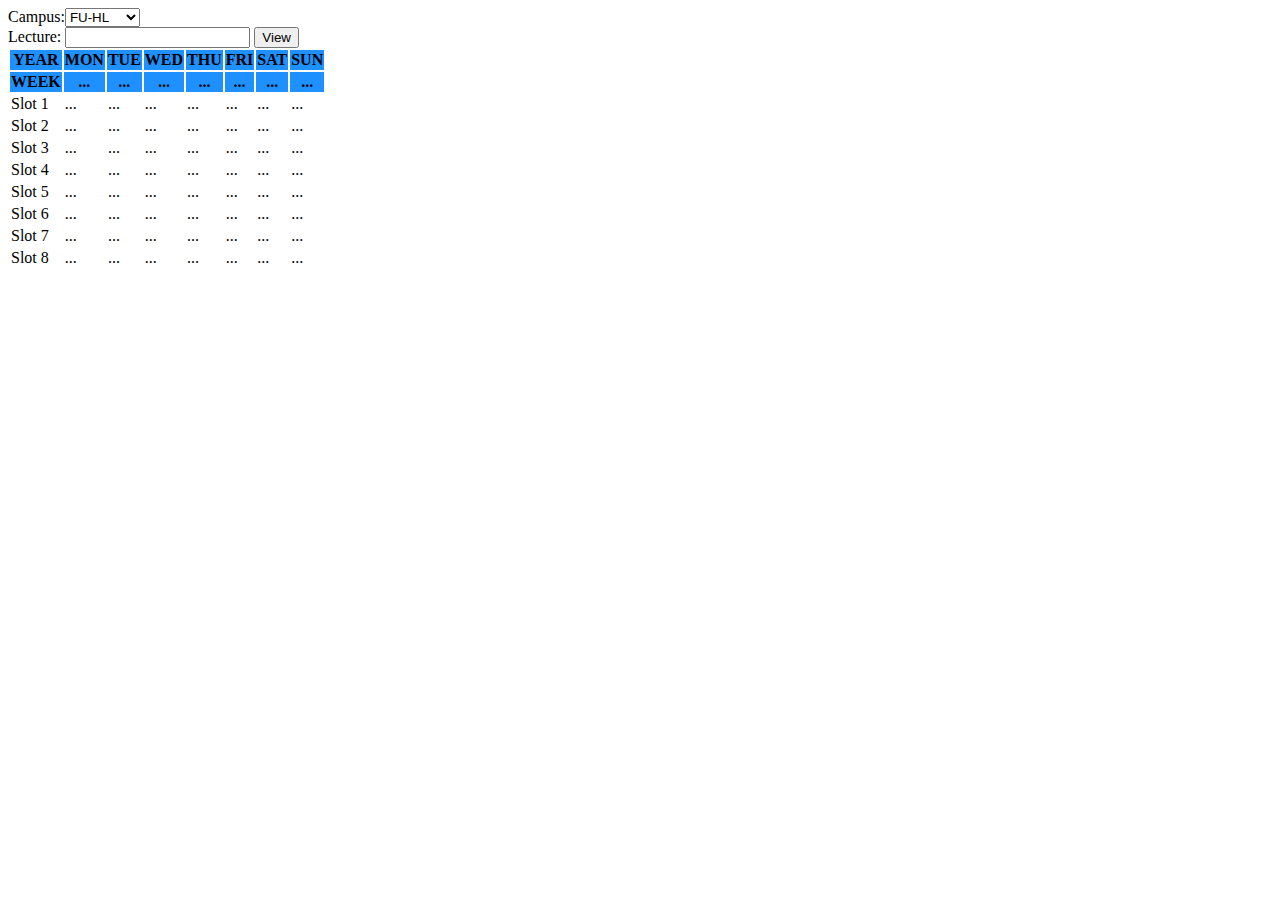
==== Assignment/web/index.html @ 22e029cd "Frame" ====
<!DOCTYPE html>
<!--
Click nbfs://nbhost/SystemFileSystem/Templates/Licenses/license-default.txt to change this license
Click nbfs://nbhost/SystemFileSystem/Templates/JSP_Servlet/Html.html to edit this template
-->
<html>
    <head>
        <title>TODO supply a title</title>
        <meta charset="UTF-8">
        <meta name="viewport" content="width=device-width, initial-scale=1.0">
        <link rel="stylesheet" href="newcss.css"/>
    </head>
    <body>
        <div class="title">
            <a>Campus: </a>
            <select id="campusSelector">
                <option value="FU-HL">FU-HL</option>
                <option value="FU-HCM">FU-HCM</option>
                <option value="FU-CT">FU-CT</option>
            </select>
        </div>
        
        <div>
            <label for="lecture">Lecture: </label>
            <input type="search" id="lecture" name="lecture" required>
            <input type="submit" value="View">
        </div>
        <table class="table">
            <thead>
                <tr>
                    <th>YEAR</th>
                    <th>MON</th>
                    <th>TUE</th>
                    <th>WED</th>
                    <th>THU</th>
                    <th>FRI</th>
                    <th>SAT</th>
                    <th>SUN</th>
                </tr>
                <tr>
                    <th>WEEK</th>
                    <th>...</th>
                    <th>...</th>
                    <th>...</th>
                    <th>...</th>
                    <th>...</th>
                    <th>...</th>
                    <th>...</th>
                </tr>
            </thead>
            <tbody>
                <tr>
                    <td>Slot 1</td>
                    <td>...</td>
                    <td>...</td>
                    <td>...</td>
                    <td>...</td>
                    <td>...</td>
                    <td>...</td>
                    <td>...</td>
                </tr>
                <tr>
                    <td>Slot 2</td>
                    <td>...</td>
                    <td>...</td>
                    <td>...</td>
                    <td>...</td>
                    <td>...</td>
                    <td>...</td>
                    <td>...</td>
                </tr>
                <tr>
                    <td>Slot 3</td>
                    <td>...</td>
                    <td>...</td>
                    <td>...</td>
                    <td>...</td>
                    <td>...</td>
                    <td>...</td>
                    <td>...</td>
                </tr>
                <tr>
                    <td>Slot 4</td>
                    <td>...</td>
                    <td>...</td>
                    <td>...</td>
                    <td>...</td>
                    <td>...</td>
                    <td>...</td>
                    <td>...</td>
                </tr>
                <tr>
                    <td>Slot 5</td>
                    <td>...</td>
                    <td>...</td>
                    <td>...</td>
                    <td>...</td>
                    <td>...</td>
                    <td>...</td>
                    <td>...</td>
                </tr>
                <tr>
                    <td>Slot 6</td>
                    <td>...</td>
                    <td>...</td>
                    <td>...</td>
                    <td>...</td>
                    <td>...</td>
                    <td>...</td>
                    <td>...</td>
                </tr>
                <tr>
                    <td>Slot 7</td>
                    <td>...</td>
                    <td>...</td>
                    <td>...</td>
                    <td>...</td>
                    <td>...</td>
                    <td>...</td>
                    <td>...</td>
                </tr>
                <tr>
                    <td>Slot 8</td>
                    <td>...</td>
                    <td>...</td>
                    <td>...</td>
                    <td>...</td>
                    <td>...</td>
                    <td>...</td>
                    <td>...</td>
                </tr>
            </tbody>
        </table>
    </body>
</html>
---- Assignment/web/newcss.css ----
/*
Click nbfs://nbhost/SystemFileSystem/Templates/Licenses/license-default.txt to change this license
Click nbfs://nbhost/SystemFileSystem/Templates/ClientSide/css.css to edit this template
*/
/* 
    Created on : Sep 26, 2023, 8:42:26 PM
    Author     : Admin
*/

.title{
    display: flex;
    margin: 0 auto;
}
.table thead{
    background-color: dodgerblue;
}
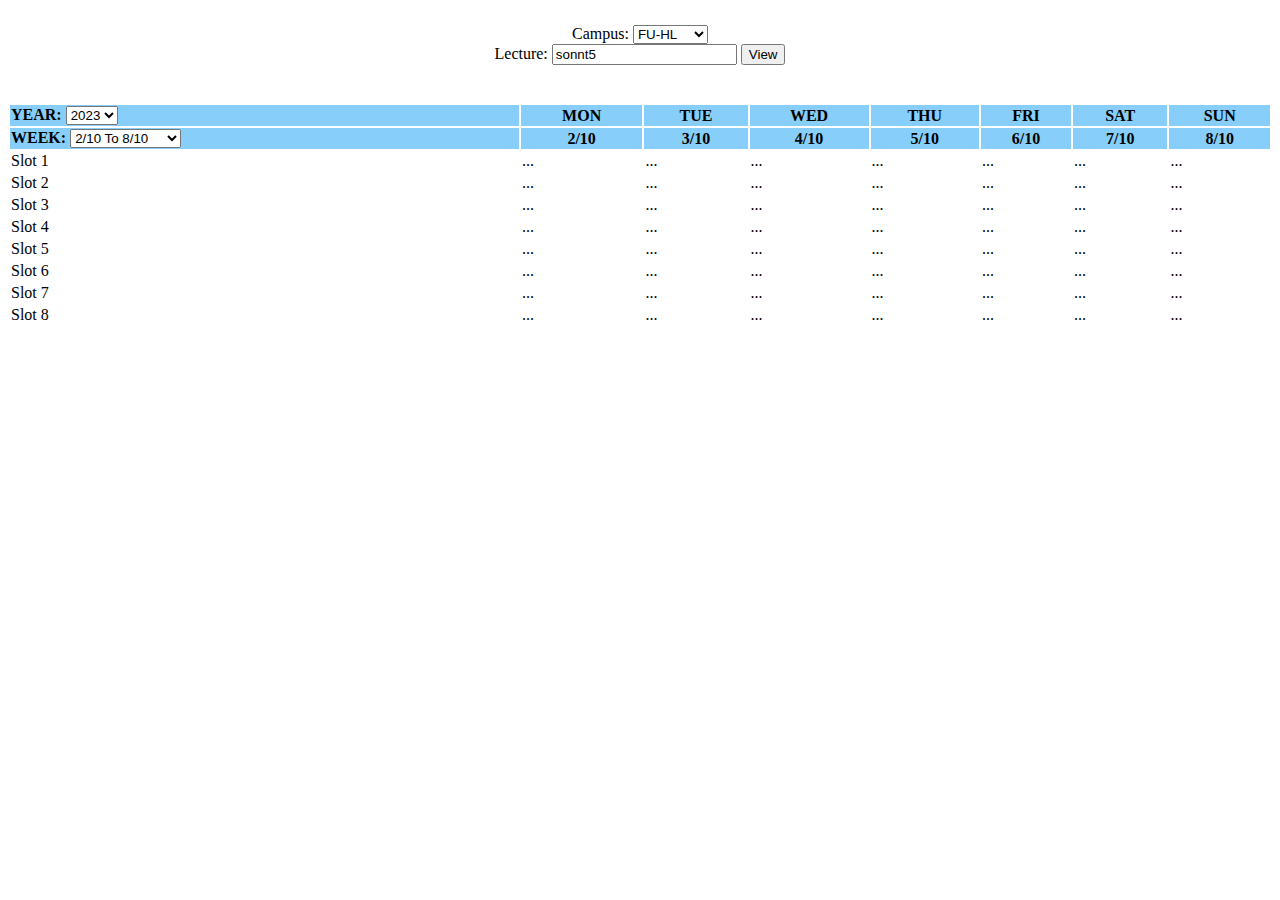
==== commit 8bf91a50: "more complete interface" ====
--- a/Assignment/web/index.html
+++ b/Assignment/web/index.html
@@ -9,9 +9,47 @@
         <meta charset="UTF-8">
         <meta name="viewport" content="width=device-width, initial-scale=1.0">
         <link rel="stylesheet" href="newcss.css"/>
+        <script>
+            document.addEventListener("DOMContentLoaded", function () {
+                var selectWeek = document.getElementById("week");
+
+                // Lấy ngày hiện tại
+                var currentDate = new Date();
+
+                // Tính ngày đầu năm
+                var firstDayOfYear = new Date(currentDate.getFullYear(), 0, 1); // Tháng bắt đầu từ 0 (0 là tháng 1)
+
+                // Đặt ngày đầu năm là ngày thứ hai đầu tiên của tuần
+                while (firstDayOfYear.getDay() !== 1) { // 0 là CN, 1 là T2
+                    firstDayOfYear.setDate(firstDayOfYear.getDate() + 1);
+                }
+
+                // Tạo danh sách các tuần và thêm vào danh sách chọn
+                var weekNumber = 1;
+                while (firstDayOfYear.getFullYear() === currentDate.getFullYear()) {
+                    var endOfWeek = new Date(firstDayOfYear);
+                    endOfWeek.setDate(firstDayOfYear.getDate() + 6);
+
+                    // Lấy ngày và tháng
+                    var startDay = firstDayOfYear.getDate();
+                    var startMonth = firstDayOfYear.getMonth() + 1; // Tháng bắt đầu từ 0
+
+                    var endDay = endOfWeek.getDate();
+                    var endMonth = endOfWeek.getMonth() + 1; // Tháng bắt đầu từ 0
+
+                    var option = document.createElement("option");
+                    option.value = weekNumber;
+                    option.text = startDay + "/" + startMonth + " To " + endDay + "/" + endMonth;
+                    selectWeek.appendChild(option);
+
+                    firstDayOfYear.setDate(firstDayOfYear.getDate() + 7);
+                    weekNumber++;
+                }
+            });
+        </script>
     </head>
     <body>
-        <div class="title">
+        <div style="margin-top: 2%;text-align: center;">
             <a>Campus: </a>
             <select id="campusSelector">
                 <option value="FU-HL">FU-HL</option>
@@ -19,16 +57,25 @@
                 <option value="FU-CT">FU-CT</option>
             </select>
         </div>
-        
-        <div>
+
+        <div style="text-align: center;">
             <label for="lecture">Lecture: </label>
-            <input type="search" id="lecture" name="lecture" required>
+            <input type="search" id="lecture" name="lecture" value="sonnt5" required>
             <input type="submit" value="View">
         </div>
-        <table class="table">
-            <thead>
+        <table style="width: -webkit-fill-available;margin-top: 3%;">
+            <thead style="background-color: lightskyblue;">
                 <tr>
-                    <th>YEAR</th>
+                    <th style="text-align: inherit;">
+                        <label for="year">YEAR:</label>
+                        <select id="year" name="year">
+                            <option value="2020">2020</option>
+                            <option value="2021">2021</option>
+                            <option value="2022">2022</option>
+                            <option selected="selected" value="2023">2023</option>
+                            <option value="2024">2024</option>
+                        </select>
+                    </th>
                     <th>MON</th>
                     <th>TUE</th>
                     <th>WED</th>
@@ -38,14 +85,19 @@
                     <th>SUN</th>
                 </tr>
                 <tr>
-                    <th>WEEK</th>
-                    <th>...</th>
-                    <th>...</th>
-                    <th>...</th>
-                    <th>...</th>
-                    <th>...</th>
-                    <th>...</th>
-                    <th>...</th>
+                    <th style="text-align: inherit;">
+                        <label for="week">WEEK:</label>
+                        <select id="week" name="week">
+                            <option value="thisWeek" selected>2/10 To 8/10</option>
+                        </select>
+                    </th>
+                    <th id="day1">2/10</th>
+                    <th id="day2">3/10</th>
+                    <th id="day3">4/10</th>
+                    <th id="day4">5/10</th>
+                    <th id="day5">6/10</th>
+                    <th id="day6">7/10</th>
+                    <th id="day7">8/10</th>
                 </tr>
             </thead>
             <tbody>
--- a/Assignment/web/newcss.css
+++ b/Assignment/web/newcss.css
@@ -6,11 +6,3 @@
     Created on : Sep 26, 2023, 8:42:26 PM
     Author     : Admin
 */
-
-.title{
-    display: flex;
-    margin: 0 auto;
-}
-.table thead{
-    background-color: dodgerblue;
-}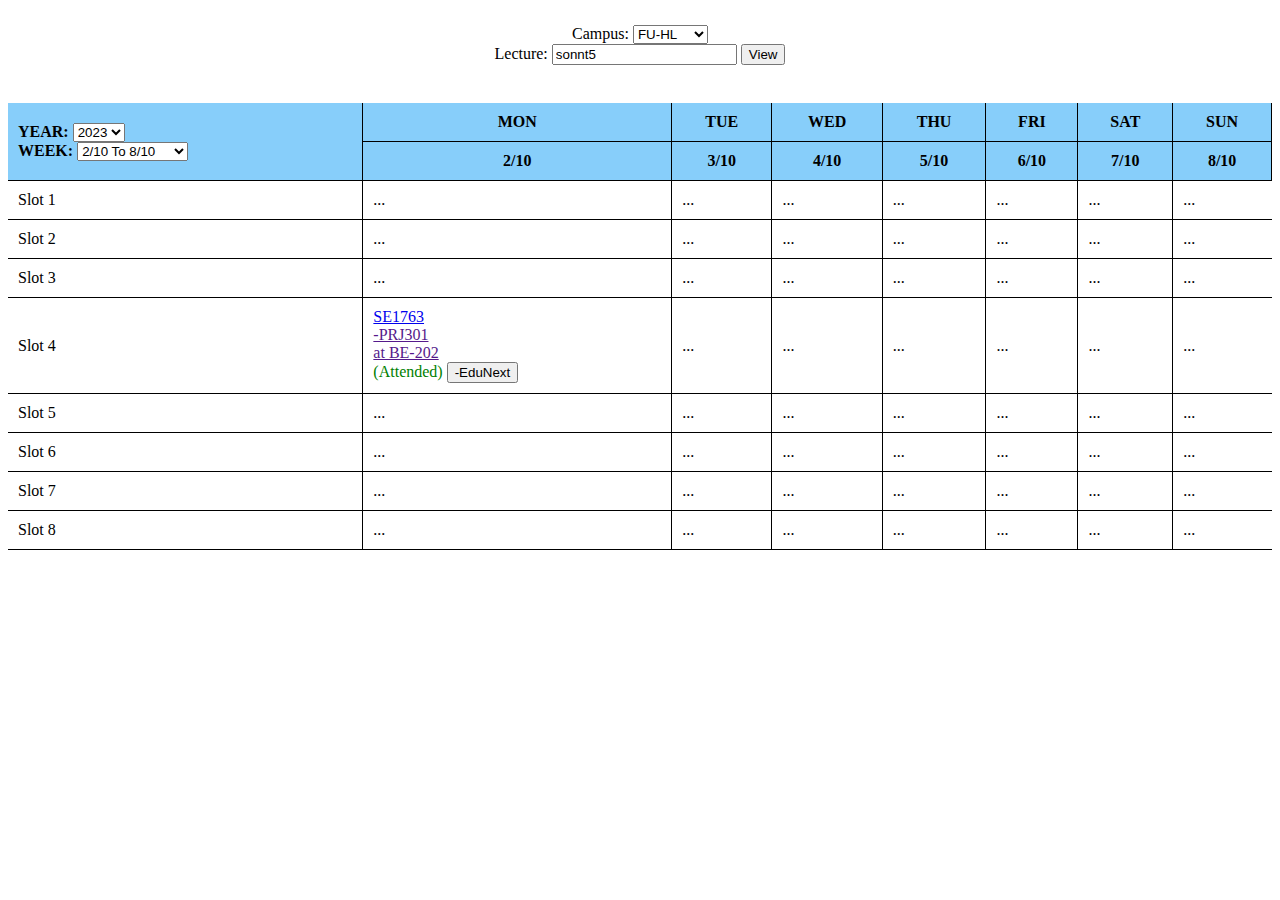
==== commit 0c82a011: "complete the table of timetable" ====
--- a/Assignment/web/index.html
+++ b/Assignment/web/index.html
@@ -8,7 +8,35 @@
         <title>TODO supply a title</title>
         <meta charset="UTF-8">
         <meta name="viewport" content="width=device-width, initial-scale=1.0">
-        <link rel="stylesheet" href="newcss.css"/>
+        <style>
+        table {
+            border-collapse: collapse; /* Loại bỏ khoảng cách giữa các đường kẻ */
+            width: 100%; /* Đảm bảo bảng đầy đủ chiều rộng của container */
+        }
+        table thead tr{
+            padding: 10px;
+            border-bottom: 1px solid black;
+        }
+        table thead tr th {
+            padding: 10px; /* Điều chỉnh giá trị padding tùy ý */
+            border-right: 1px solid black;
+        }
+        /* Đặt khoảng cách giữa các hàng */
+        table tbody tr {
+            padding: 10px; /* Điều chỉnh giá trị padding tùy ý */
+            border-bottom: 1px solid black;
+        }
+
+        /* Đặt khoảng cách giữa các cột */
+        table tbody tr td {
+            padding: 10px; /* Điều chỉnh giá trị padding tùy ý */
+            border-right: 1px solid black;
+        }
+
+        table tbody tr td:last-child {
+            border-right: none;
+        }
+    </style>
         <script>
             document.addEventListener("DOMContentLoaded", function () {
                 var selectWeek = document.getElementById("week");
@@ -66,7 +94,7 @@
         <table style="width: -webkit-fill-available;margin-top: 3%;">
             <thead style="background-color: lightskyblue;">
                 <tr>
-                    <th style="text-align: inherit;">
+                    <th rowspan="2" style="text-align: inherit;">
                         <label for="year">YEAR:</label>
                         <select id="year" name="year">
                             <option value="2020">2020</option>
@@ -74,6 +102,11 @@
                             <option value="2022">2022</option>
                             <option selected="selected" value="2023">2023</option>
                             <option value="2024">2024</option>
+                        </select>
+                        <br>
+                        <label for="week">WEEK:</label>
+                        <select id="week" name="week">
+                            <option value="thisWeek" selected>2/10 To 8/10</option>
                         </select>
                     </th>
                     <th>MON</th>
@@ -85,12 +118,6 @@
                     <th>SUN</th>
                 </tr>
                 <tr>
-                    <th style="text-align: inherit;">
-                        <label for="week">WEEK:</label>
-                        <select id="week" name="week">
-                            <option value="thisWeek" selected>2/10 To 8/10</option>
-                        </select>
-                    </th>
                     <th id="day1">2/10</th>
                     <th id="day2">3/10</th>
                     <th id="day3">4/10</th>
@@ -133,7 +160,13 @@
                 </tr>
                 <tr>
                     <td>Slot 4</td>
-                    <td>...</td>
+                    <td>
+                        <a href="/Assignment/attendance.jsp">SE1763</a><br>
+                        <a href="">-PRJ301</a><br>
+                        <a href="">at BE-202</a><br>
+                        <a style="color: green">(Attended)</a>
+                        <a href="https://fu-edunext.fpt.edu.vn"><input type="button" value="-EduNext" /></a>
+                    </td>
                     <td>...</td>
                     <td>...</td>
                     <td>...</td>
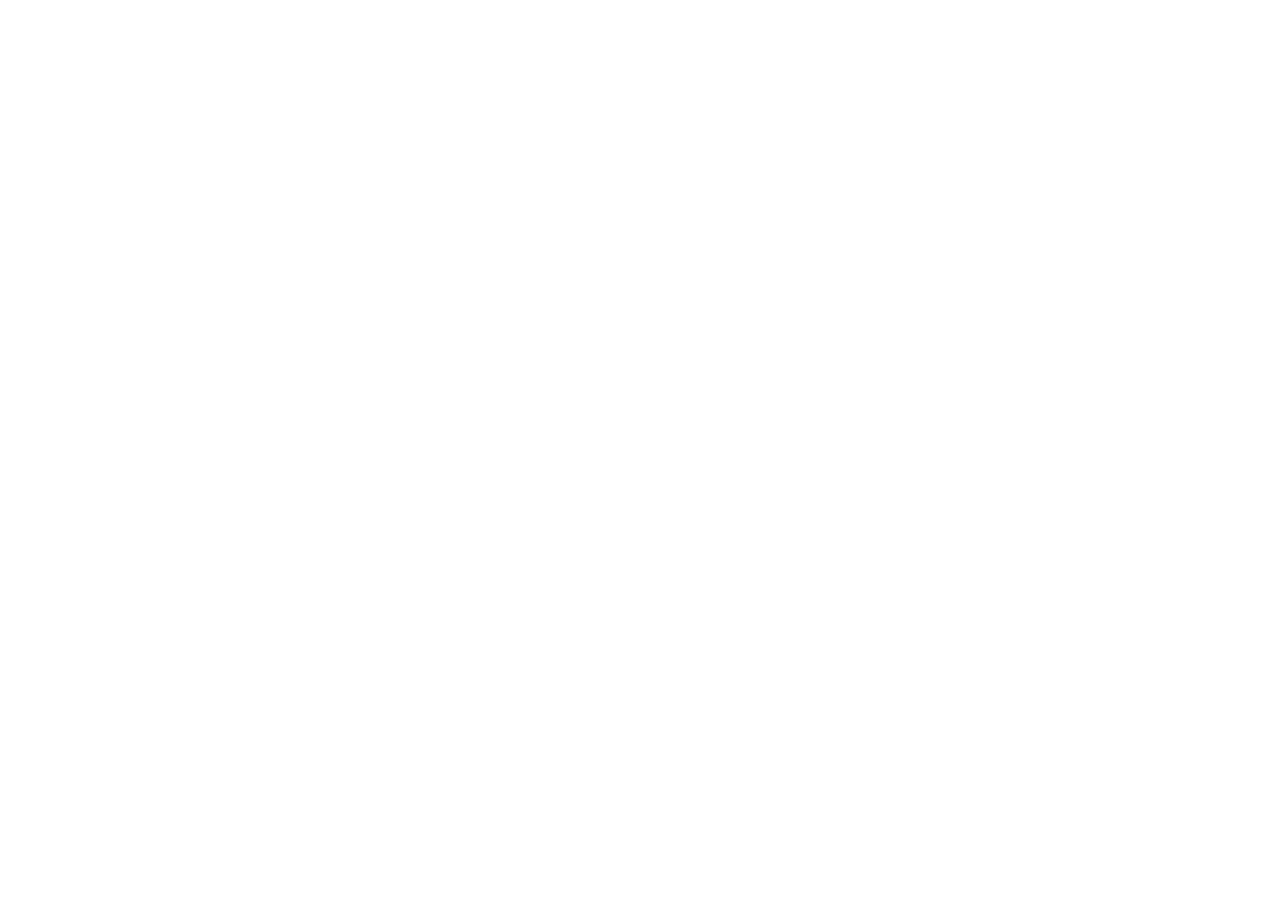
==== commit 1d288813: "add database and process timetable" ====
--- a/Assignment/web/index.html
+++ b/Assignment/web/index.html
@@ -8,213 +8,8 @@
         <title>TODO supply a title</title>
         <meta charset="UTF-8">
         <meta name="viewport" content="width=device-width, initial-scale=1.0">
-        <style>
-        table {
-            border-collapse: collapse; /* Loại bỏ khoảng cách giữa các đường kẻ */
-            width: 100%; /* Đảm bảo bảng đầy đủ chiều rộng của container */
-        }
-        table thead tr{
-            padding: 10px;
-            border-bottom: 1px solid black;
-        }
-        table thead tr th {
-            padding: 10px; /* Điều chỉnh giá trị padding tùy ý */
-            border-right: 1px solid black;
-        }
-        /* Đặt khoảng cách giữa các hàng */
-        table tbody tr {
-            padding: 10px; /* Điều chỉnh giá trị padding tùy ý */
-            border-bottom: 1px solid black;
-        }
-
-        /* Đặt khoảng cách giữa các cột */
-        table tbody tr td {
-            padding: 10px; /* Điều chỉnh giá trị padding tùy ý */
-            border-right: 1px solid black;
-        }
-
-        table tbody tr td:last-child {
-            border-right: none;
-        }
-    </style>
-        <script>
-            document.addEventListener("DOMContentLoaded", function () {
-                var selectWeek = document.getElementById("week");
-
-                // Lấy ngày hiện tại
-                var currentDate = new Date();
-
-                // Tính ngày đầu năm
-                var firstDayOfYear = new Date(currentDate.getFullYear(), 0, 1); // Tháng bắt đầu từ 0 (0 là tháng 1)
-
-                // Đặt ngày đầu năm là ngày thứ hai đầu tiên của tuần
-                while (firstDayOfYear.getDay() !== 1) { // 0 là CN, 1 là T2
-                    firstDayOfYear.setDate(firstDayOfYear.getDate() + 1);
-                }
-
-                // Tạo danh sách các tuần và thêm vào danh sách chọn
-                var weekNumber = 1;
-                while (firstDayOfYear.getFullYear() === currentDate.getFullYear()) {
-                    var endOfWeek = new Date(firstDayOfYear);
-                    endOfWeek.setDate(firstDayOfYear.getDate() + 6);
-
-                    // Lấy ngày và tháng
-                    var startDay = firstDayOfYear.getDate();
-                    var startMonth = firstDayOfYear.getMonth() + 1; // Tháng bắt đầu từ 0
-
-                    var endDay = endOfWeek.getDate();
-                    var endMonth = endOfWeek.getMonth() + 1; // Tháng bắt đầu từ 0
-
-                    var option = document.createElement("option");
-                    option.value = weekNumber;
-                    option.text = startDay + "/" + startMonth + " To " + endDay + "/" + endMonth;
-                    selectWeek.appendChild(option);
-
-                    firstDayOfYear.setDate(firstDayOfYear.getDate() + 7);
-                    weekNumber++;
-                }
-            });
-        </script>
     </head>
     <body>
-        <div style="margin-top: 2%;text-align: center;">
-            <a>Campus: </a>
-            <select id="campusSelector">
-                <option value="FU-HL">FU-HL</option>
-                <option value="FU-HCM">FU-HCM</option>
-                <option value="FU-CT">FU-CT</option>
-            </select>
-        </div>
-
-        <div style="text-align: center;">
-            <label for="lecture">Lecture: </label>
-            <input type="search" id="lecture" name="lecture" value="sonnt5" required>
-            <input type="submit" value="View">
-        </div>
-        <table style="width: -webkit-fill-available;margin-top: 3%;">
-            <thead style="background-color: lightskyblue;">
-                <tr>
-                    <th rowspan="2" style="text-align: inherit;">
-                        <label for="year">YEAR:</label>
-                        <select id="year" name="year">
-                            <option value="2020">2020</option>
-                            <option value="2021">2021</option>
-                            <option value="2022">2022</option>
-                            <option selected="selected" value="2023">2023</option>
-                            <option value="2024">2024</option>
-                        </select>
-                        <br>
-                        <label for="week">WEEK:</label>
-                        <select id="week" name="week">
-                            <option value="thisWeek" selected>2/10 To 8/10</option>
-                        </select>
-                    </th>
-                    <th>MON</th>
-                    <th>TUE</th>
-                    <th>WED</th>
-                    <th>THU</th>
-                    <th>FRI</th>
-                    <th>SAT</th>
-                    <th>SUN</th>
-                </tr>
-                <tr>
-                    <th id="day1">2/10</th>
-                    <th id="day2">3/10</th>
-                    <th id="day3">4/10</th>
-                    <th id="day4">5/10</th>
-                    <th id="day5">6/10</th>
-                    <th id="day6">7/10</th>
-                    <th id="day7">8/10</th>
-                </tr>
-            </thead>
-            <tbody>
-                <tr>
-                    <td>Slot 1</td>
-                    <td>...</td>
-                    <td>...</td>
-                    <td>...</td>
-                    <td>...</td>
-                    <td>...</td>
-                    <td>...</td>
-                    <td>...</td>
-                </tr>
-                <tr>
-                    <td>Slot 2</td>
-                    <td>...</td>
-                    <td>...</td>
-                    <td>...</td>
-                    <td>...</td>
-                    <td>...</td>
-                    <td>...</td>
-                    <td>...</td>
-                </tr>
-                <tr>
-                    <td>Slot 3</td>
-                    <td>...</td>
-                    <td>...</td>
-                    <td>...</td>
-                    <td>...</td>
-                    <td>...</td>
-                    <td>...</td>
-                    <td>...</td>
-                </tr>
-                <tr>
-                    <td>Slot 4</td>
-                    <td>
-                        <a href="/Assignment/attendance.jsp">SE1763</a><br>
-                        <a href="">-PRJ301</a><br>
-                        <a href="">at BE-202</a><br>
-                        <a style="color: green">(Attended)</a>
-                        <a href="https://fu-edunext.fpt.edu.vn"><input type="button" value="-EduNext" /></a>
-                    </td>
-                    <td>...</td>
-                    <td>...</td>
-                    <td>...</td>
-                    <td>...</td>
-                    <td>...</td>
-                    <td>...</td>
-                </tr>
-                <tr>
-                    <td>Slot 5</td>
-                    <td>...</td>
-                    <td>...</td>
-                    <td>...</td>
-                    <td>...</td>
-                    <td>...</td>
-                    <td>...</td>
-                    <td>...</td>
-                </tr>
-                <tr>
-                    <td>Slot 6</td>
-                    <td>...</td>
-                    <td>...</td>
-                    <td>...</td>
-                    <td>...</td>
-                    <td>...</td>
-                    <td>...</td>
-                    <td>...</td>
-                </tr>
-                <tr>
-                    <td>Slot 7</td>
-                    <td>...</td>
-                    <td>...</td>
-                    <td>...</td>
-                    <td>...</td>
-                    <td>...</td>
-                    <td>...</td>
-                    <td>...</td>
-                </tr>
-                <tr>
-                    <td>Slot 8</td>
-                    <td>...</td>
-                    <td>...</td>
-                    <td>...</td>
-                    <td>...</td>
-                    <td>...</td>
-                    <td>...</td>
-                    <td>...</td>
-                </tr>
-            </tbody>
-        </table>
+        
     </body>
 </html>
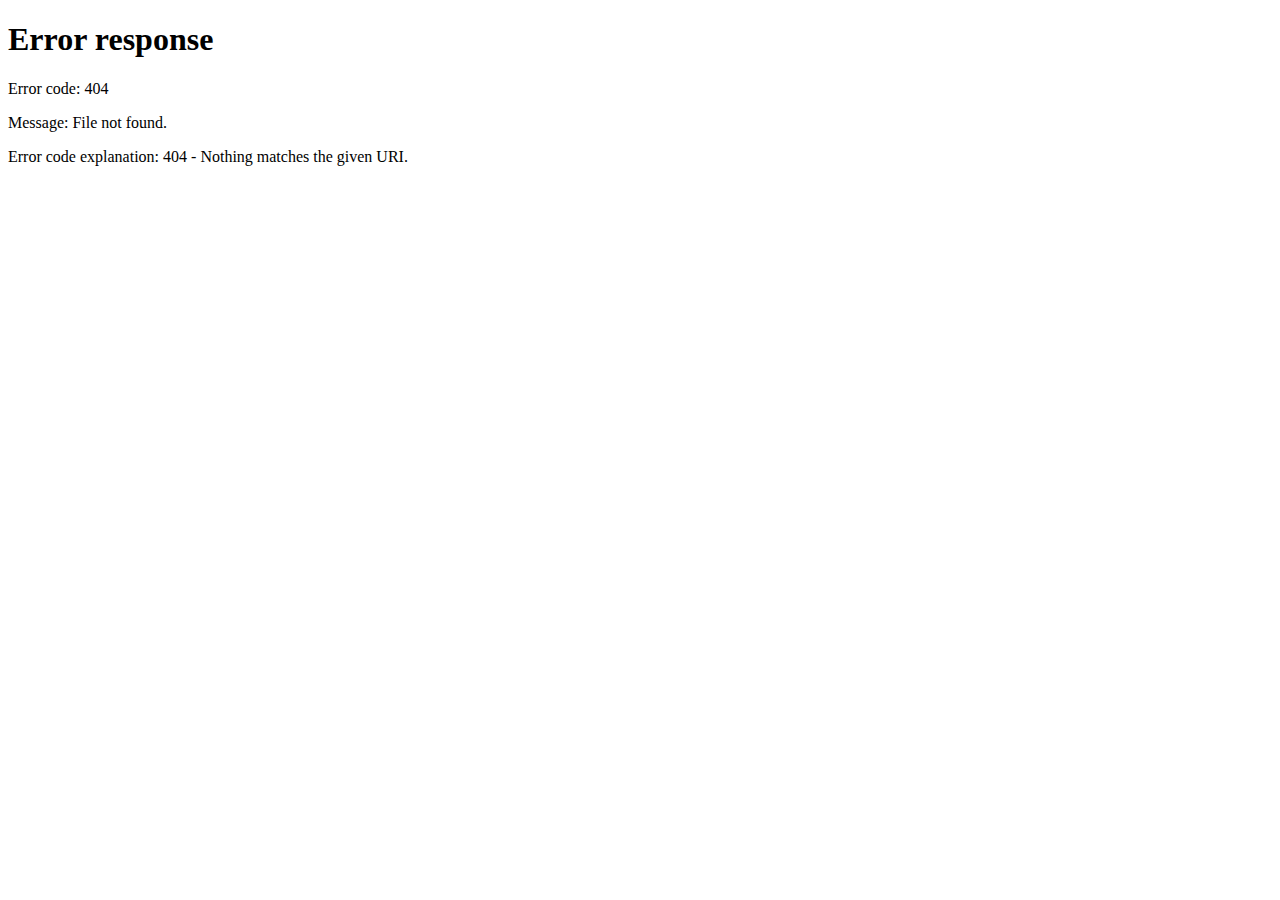
==== commit 611828bd: "Create page attendance and checkAttendance" ====
--- a/Assignment/web/index.html
+++ b/Assignment/web/index.html
@@ -8,8 +8,11 @@
         <title>TODO supply a title</title>
         <meta charset="UTF-8">
         <meta name="viewport" content="width=device-width, initial-scale=1.0">
+        <script>
+            window.location.href = "timetable";
+        </script>
     </head>
     <body>
-        
+
     </body>
 </html>
